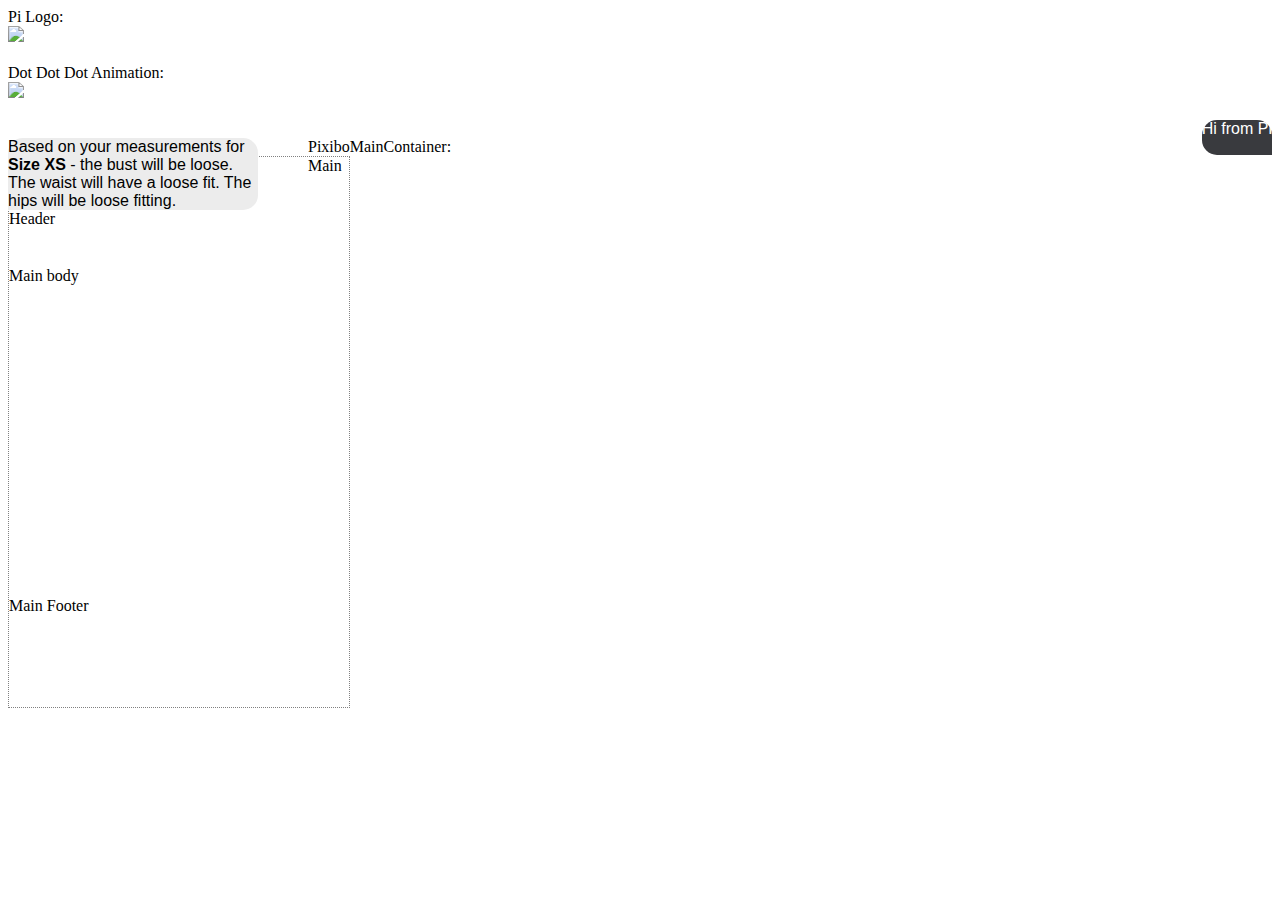
==== test.html @ 4229e126 "Karthik's minimal version" ====
<!DOCTYPE html>
<html>

<head>
    <meta charset="utf-8">
    <meta content="IE=edge" http-equiv="X-UA-Compatible">
    <title>Pixibo UI Challenge</title>
    <meta content="width=device-width, initial-scale=1, maximum-scale=1, user-scalable=no" name="viewport">
    <link href="css/bootstrap.min.css" rel="stylesheet">
    <link href="css/AdminLTE.min.css" rel="stylesheet">
    <link href="https://cdnjs.cloudflare.com/ajax/libs/font-awesome/4.5.0/css/font-awesome.min.css" rel="stylesheet">
    <link href="https://cdnjs.cloudflare.com/ajax/libs/ionicons/2.0.1/css/ionicons.min.css" rel="stylesheet">
    <link href="css/pi.css" rel="stylesheet">
</head>

<body class="hold-transition skin-blue sidebar-mini">
    <div class="wrapper">
        <section class="content">
            <div class="row">

                <!-- Pi Logo -->
                <div class="col-md-3">
                    <div class="row">
                        <div class="col-md-12">
                            Pi Logo:
                            <br>
                            <img id="piLogo" src="images/Botbutton.png">
                        </div>
                    </div>

                    <!-- Dot Animation -->
                    <div class="row">
                        <br>
                        <div class="col-md-12">
                            Dot Dot Dot Animation:
                            <br>
                            <img id="piDots" src="images/loading-dots.gif">
                        </div>
                    </div>

                    <!-- Hello Message -->
                    <div class="row">
                        <br>
                        <div class="col-md-12">
                            <div class="direct-chat-msg">
                                <div class="direct-chat-text right rightMsg"> Hi from Pi </div>
                            </div>
                        </div>
                    </div>

                    <!-- Based on your measurement -->
                    <div class="row">
                        <br>
                        <div class="col-md-12">
                            <div id="pi_ok_msg22" class="direct-chat-msg" style="display: block;">
                                <div class="direct-chat-text leftMsg"> Based on your measurements for <b>Size XS</b> - the bust will be loose. The waist will have a loose fit. The hips will be loose fitting. </div>
                            </div>
                        </div>
                    </div>
                </div>
               
                <!-- Widget html -->
                <div class="col-md-9">
                    <div class="row">
                        PixiboMainContainer: <br>
                        <div class="col-md-12" id="PixiboMainContainer" style="width:340px; height: 550px; border:1px dotted gray;">
                            <div class="box-header with-border" style="height: 20%;">
                                Main Header
                            </div>
                            <div class="box-body no-padding" style="height: 60%;">
                                Main body
                            </div>
                            <div class="box-footer text-center" style="height: 20%;">
                                Main Footer
                            </div>
                        </div>
                    </div>
                </div>

            </div>
        </section>
    </div>
</body>

</html>
---- css/pi.css ----
.pi_widget_icon {
	max-width:92px; 
	position: absolute; 
	border:none;
	display: none;
	bottom: 0px;
	left: 0px;
	margin-left: 15px;
}

.wrap-overall {
	display: none !important;
}

#pi_empty_box {
	height: 200px;
}

.mbsc-fr-w {
	background-color: #393A3E !important;
}

.mbsc-fr-btn-c {
	display: none !important;
}

.mbsc-fr-overlay {
	background: transparent !important;
}
.boxpi {
	background: none;
	margin-bottom: 0px !important;
}

.box-title {
	margin: 10px !important;
	text-align: center;
}

#pi_writing_div {
	margin-left: 20px;
	margin-bottom: 20px;
}

.widget-user-header {
	background-color:rgba(0, 0, 0, 0.7);
}

.paddingTen {
    padding-left: 5px !important;
    padding-right: 5px !important;
    margin-top: 10px !important;
}

#arrow_pi_back {
	position: absolute;
    left: 0;
    top: 38%;    
    color: gray;
    font-style: normal;
    font-weight: bold;        
}

#arrow_pi {
	position: absolute;
    right: 0;
    top: 44%;    
    color: gray;
    font-style: normal;
    font-weight: bold;
    background-image: url("/images/arrow.png");
    width: 10px;
    height: 10px;
    background-repeat: no-repeat;
    background-size: cover;
}

#pi_pixibo_chat_controller_a {
	display: none;
	z-index: 100;	
    position: fixed; 
    bottom:4%;
    width:100%;     
    overflow: hidden;    
    padding-left: 0px !important; 
    padding-right: 0px !important;
    overflow-x: hidden;
    background-image: url("/images/FullChatBubble.png");
    height: 88%;    
    background-repeat: no-repeat;
    background-position: center;
    background-size: contain;
}

.pi_pixibo_chat_controller {
	display: none;
	z-index: 100;	
    position: fixed; 
    bottom:4%;
    width:100%;     
    overflow: hidden;    
    padding-left: 0px !important; 
    padding-right: 0px !important;
    overflow-x: hidden;
    background-image: url("/images/SmallChatBubble.png");
    height: 189px;    
    background-repeat: no-repeat;
    background-position: center;
}

.hiddenPi {
	display: none;
}

.col-xs-6-small {
	padding-left: 10px !important;
    padding-right: 10px !important;
}

input:focus::-webkit-input-placeholder{
    color: transparent!important;
}
input:focus::-moz-placeholder{
    color: transparent!important;
}
input:focus:-moz-placeholder{
    color: transparent!important;
}

.helloMsg {
    width: 90%;
    margin: 0 auto;
    text-align: center;
    font-size: 15px;
    margin-top: 15px;
}

.fontfamily {
	font-family: "Proxima Nova","Open Sans","Gill Sans MT",Corbel,Arial,sans-serif !important;
}
 
 #pi_letsTryThis {
 	margin-top: 15px !important;
 }

#pi_pixibo_img {
  display: inline-block;
  height: auto;
  max-width: 100%;
}

#pi_footer_input {
	font-family: "Proxima Nova","Open Sans","Gill Sans MT",Corbel,Arial,sans-serif !important;
}

.direct-chat-btn {
	position:relative;
	background:#d2d6de;
	border:1px solid #d2d6de;
	color:#444;

	margin:0px !important;
	/*margin-top:10px !important;*/
	padding:5px 10px;
	border-top-left-radius: 15px;
	border-top-right-radius: 15px;
	border-bottom-right-radius: 0px;
	border-bottom-left-radius: 15px;
	width: 100%;
	min-height: 40px !important;

}

.marginTopMinusTen {
	margin-top: -10px !important;
}

.leftMsg {	
	float: left;
	max-width: 250px;
    margin-left: 0px;
    margin-right: 50px;
    border-top-left-radius: 15px;
	border-top-right-radius: 15px;
	border-bottom-right-radius: 15px;
	border-bottom-left-radius: 0px;
	background-color: #ECECEC;
	color: black;
	font-family: "Proxima Nova","Open Sans","Gill Sans MT",Corbel,Arial,sans-serif !important;
}
 
.rightMsg {	
	float: right;
	max-width: 250px;
	margin-left: 50px;
    margin-right: 0px;
    border-top-left-radius: 15px;
	border-top-right-radius: 15px;
	border-bottom-right-radius: 0px;
	border-bottom-left-radius: 15px;
	background-color: #393A3E;
	color: white;
	font-family: "Proxima Nova","Open Sans","Gill Sans MT",Corbel,Arial,sans-serif !important;	
	min-height: 35px;
}

.right .direct-chat-text {
	margin-right: 0px;
}

/*.right {
	background:#393A3E;
	border-color:#3c8dbc;
	color:#fff;
}*/

.padding10 {
	padding: 10px !important;
}

.height8Percent {
	height: 8% !important;
}

.height60Percent {
	height: 60% !important;
}

.height30Percent {
	height: 40% !important;
}

.height70Percent {
	height: 70% !important;
}

.height30Percent {
	height: 30% !important;
}

.height50Percent {
	height: 50% !important;
}

.height80Percent {
	height: 80% !important;
}

.height82Percent {
	height: 82% !important;
}

.height25Percent {
	height: 25% !important;
}

.height12Percent {
	height: 12% !important;
}

.height10Percent {
	height: 10% !important;
}

.pi_main_container {
	display: none;
    position: fixed;
    bottom: 9%;
    z-index: 100;
    width: 100%;
    opacity: 0.95;   
    padding-left: 5px;
    padding-right: 5px; 
}

.pi_main_container .box-header {
	height: 8%;
}

.pi_main_container .box-body {
	height: 82%;
}

.pi_main_container .box-footer {
	height: 10%;
	border-top: 0px;
}

.pi_main_container_footer {        
    background-color: transparent;
    padding: 0px !important;
}

.pi_main_container_primary {
    height: 100%;
}

#pi_main_direct_chat_messages {
	height: 100%;
}

.pi_popup_footer {
	background-color: transparent;
	border: 0px;	
	border-radius: 15px;
}

.pi_primary_div {
    border-top-left-radius: 15px;
    border-top-right-radius: 15px;
    border: 1px solid lightgray;
    border-bottom-left-radius: 15px;
    border-bottom-right-radius: 15px;
    border-top-color: lightgray !important;
}

/****************************************************************************************/
/*										BUBBLE CSS										*/
/****************************************************************************************/


/* container */
.container {
  padding: 5% 5%;
}

/* CSS talk bubble */
.talk-bubble {
	margin: 40px;
  display: inline-block;
  position: relative;
	width: 200px;
	height: auto;
	background-color: white;
}
.border{
  border: 8px solid #666;
}
.round{
  border-radius: 30px;
	-webkit-border-radius: 30px;
	-moz-border-radius: 30px;

}

/* Right triangle placed top left flush. */
.tri-right.border.left-top:before {
	content: ' ';
	position: absolute;
	width: 0;
	height: 0;
  left: -40px;
	right: auto;
  top: -8px;
	bottom: auto;
	border: 32px solid;
	border-color: #666 transparent transparent transparent;
}
.tri-right.left-top:after{
	content: ' ';
	position: absolute;
	width: 0;
	height: 0;
  left: -20px;
	right: auto;
  top: 0px;
	bottom: auto;
	border: 22px solid;
	border-color: white transparent transparent transparent;
}

/* Right triangle, left side slightly down */
.tri-right.border.left-in:before {
	content: ' ';
	position: absolute;
	width: 0;
	height: 0;
  left: -40px;
	right: auto;
  top: 30px;
	bottom: auto;
	border: 20px solid;
	border-color: #666 #666 transparent transparent;
}
.tri-right.left-in:after{
	content: ' ';
	position: absolute;
	width: 0;
	height: 0;
  left: -20px;
	right: auto;
  top: 38px;
	bottom: auto;
	border: 12px solid;
	border-color: white white transparent transparent;
}

/*Right triangle, placed bottom left side slightly in*/
.tri-right.border.btm-left:before {
	content: ' ';
	position: absolute;
	width: 0;
	height: 0;
	left: -8px;
  right: auto;
  top: auto;
	bottom: -40px;
	border: 32px solid;
	border-color: transparent transparent transparent #666;
}
.tri-right.btm-left:after{
	content: ' ';
	position: absolute;
	width: 0;
	height: 0;
	left: 0px;
  right: auto;
  top: auto;
	bottom: -20px;
	border: 22px solid;
	border-color: transparent transparent transparent white;
}

/*Right triangle, placed bottom left side slightly in*/
.tri-right.border.btm-left-in:before {
	content: ' ';
	position: absolute;
	width: 0;
	height: 0;
	left: 30px;
  right: auto;
  top: auto;
	bottom: -40px;
	border: 20px solid;
	border-color: #666 transparent transparent #666;
}
.tri-right.btm-left-in:after{
	content: ' ';
	position: absolute;
	width: 0;
	height: 0;
	left: 48px;
  right: auto;
  top: auto;
	bottom: -20px;
	border: 12px solid;
	border-color: white transparent transparent white;
}

/*Right triangle, placed bottom right side slightly in*/
.tri-right.border.btm-right-in:before {
	content: ' ';
	position: absolute;
	width: 0;
	height: 0;
  left: auto;
	right: 30px;
	bottom: -40px;
	border: 20px solid;
	border-color: #666 #666 transparent transparent;
}
.tri-right.btm-right-in:after{
	content: ' ';
	position: absolute;
	width: 0;
	height: 0;
  left: auto;
	right: 38px;
	bottom: -20px;
	border: 12px solid;
	border-color: white white transparent transparent;
}
/*
	left: -8px;
  right: auto;
  top: auto;
	bottom: -40px;
	border: 32px solid;
	border-color: transparent transparent transparent #666;
	left: 0px;
  right: auto;
  top: auto;
	bottom: -20px;
	border: 22px solid;
	border-color: transparent transparent transparent lightyellow;

/*Right triangle, placed bottom right side slightly in*/
.tri-right.border.btm-right:before {
	content: ' ';
	position: absolute;
	width: 0;
	height: 0;
  left: auto;
	right: -8px;
	bottom: -40px;
	border: 20px solid;
	border-color: #666 #666 transparent transparent;
}
.tri-right.btm-right:after{
	content: ' ';
	position: absolute;
	width: 0;
	height: 0;
  left: auto;
	right: 0px;
	bottom: -20px;
	border: 12px solid;
	border-color: white white transparent transparent;
}

/* Right triangle, right side slightly down*/
.tri-right.border.right-in:before {
	content: ' ';
	position: absolute;
	width: 0;
	height: 0;
  left: auto;
	right: -40px;
  top: 30px;
	bottom: auto;
	border: 20px solid;
	border-color: #666 transparent transparent #666;
}
.tri-right.right-in:after{
	content: ' ';
	position: absolute;
	width: 0;
	height: 0;
  left: auto;
	right: -20px;
  top: 38px;
	bottom: auto;
	border: 12px solid;
	border-color: white transparent transparent white;
}

/* Right triangle placed top right flush. */
.tri-right.border.right-top:before {
	content: ' ';
	position: absolute;
	width: 0;
	height: 0;
  left: auto;
	right: -40px;
  top: -8px;
	bottom: auto;
	border: 32px solid;
	border-color: #666 transparent transparent transparent;
}
.tri-right.right-top:after{
	content: ' ';
	position: absolute;
	width: 0;
	height: 0;
  left: auto;
	right: -20px;
  top: 0px;
	bottom: auto;
	border: 20px solid;
	border-color: white transparent transparent transparent;
}

/* talk bubble contents */
.talktext{
  padding: 1em;
	text-align: left;
  line-height: 1.5em;
}
.talktext p{
  /* remove webkit p margins */
  -webkit-margin-before: 0em;
  -webkit-margin-after: 0em;
}
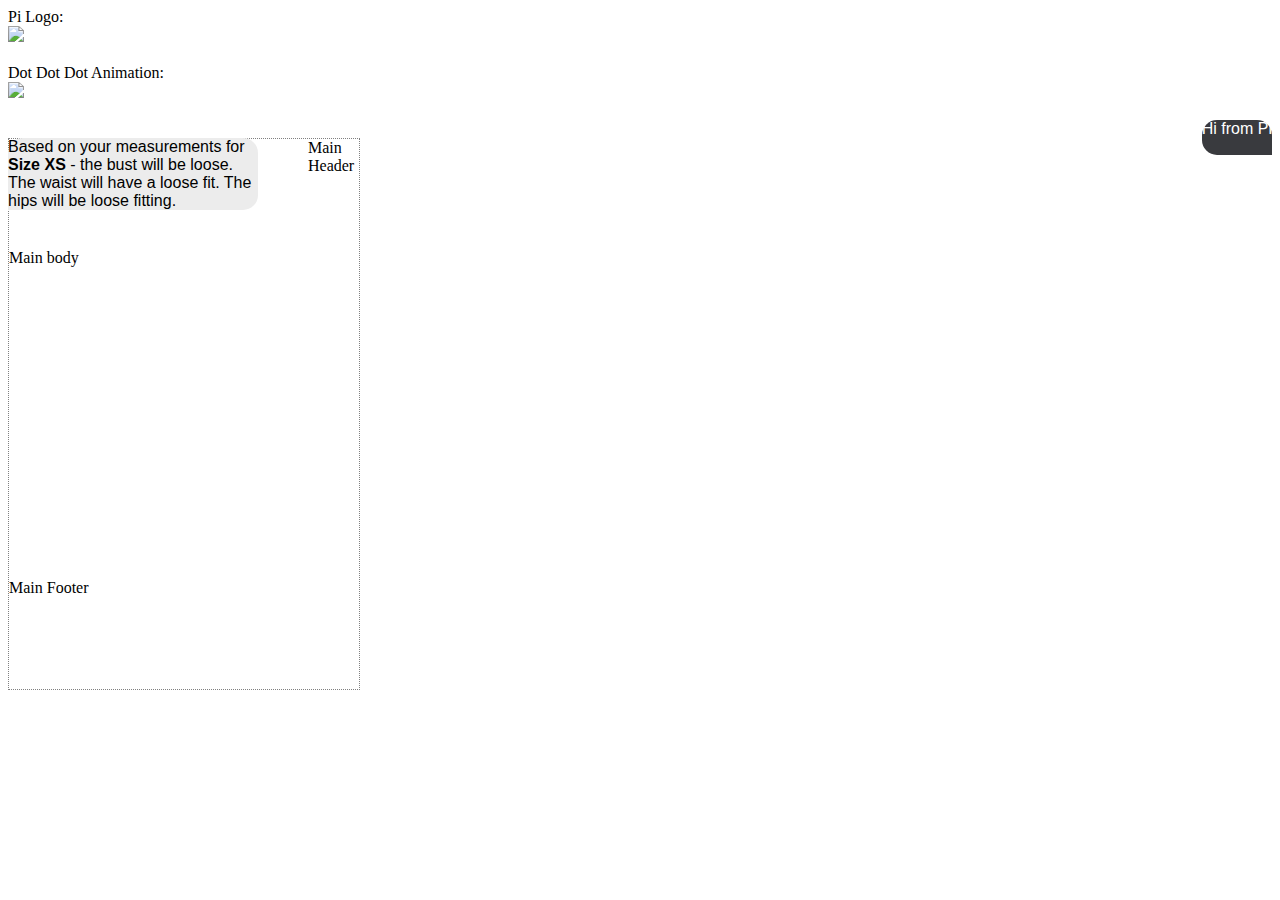
==== commit 91d04ee2: "Added images and instructions" ====
--- a/test.html
+++ b/test.html
@@ -62,15 +62,14 @@
                 <!-- Widget html -->
                 <div class="col-md-9">
                     <div class="row">
-                        PixiboMainContainer: <br>
-                        <div class="col-md-12" id="PixiboMainContainer" style="width:340px; height: 550px; border:1px dotted gray;">
-                            <div class="box-header with-border" style="height: 20%;">
+                        <div class="col-md-12" style="width:350px; height: 550px; border:1px dotted gray;">
+                            <div class="box-header with-border" id="piHeader" style="height: 20%;">
                                 Main Header
                             </div>
-                            <div class="box-body no-padding" style="height: 60%;">
+                            <div class="box-body no-padding" id="piBody" style="height: 60%;">
                                 Main body
                             </div>
-                            <div class="box-footer text-center" style="height: 20%;">
+                            <div class="box-footer text-center" id="piFooter" style="height: 20%;">
                                 Main Footer
                             </div>
                         </div>
